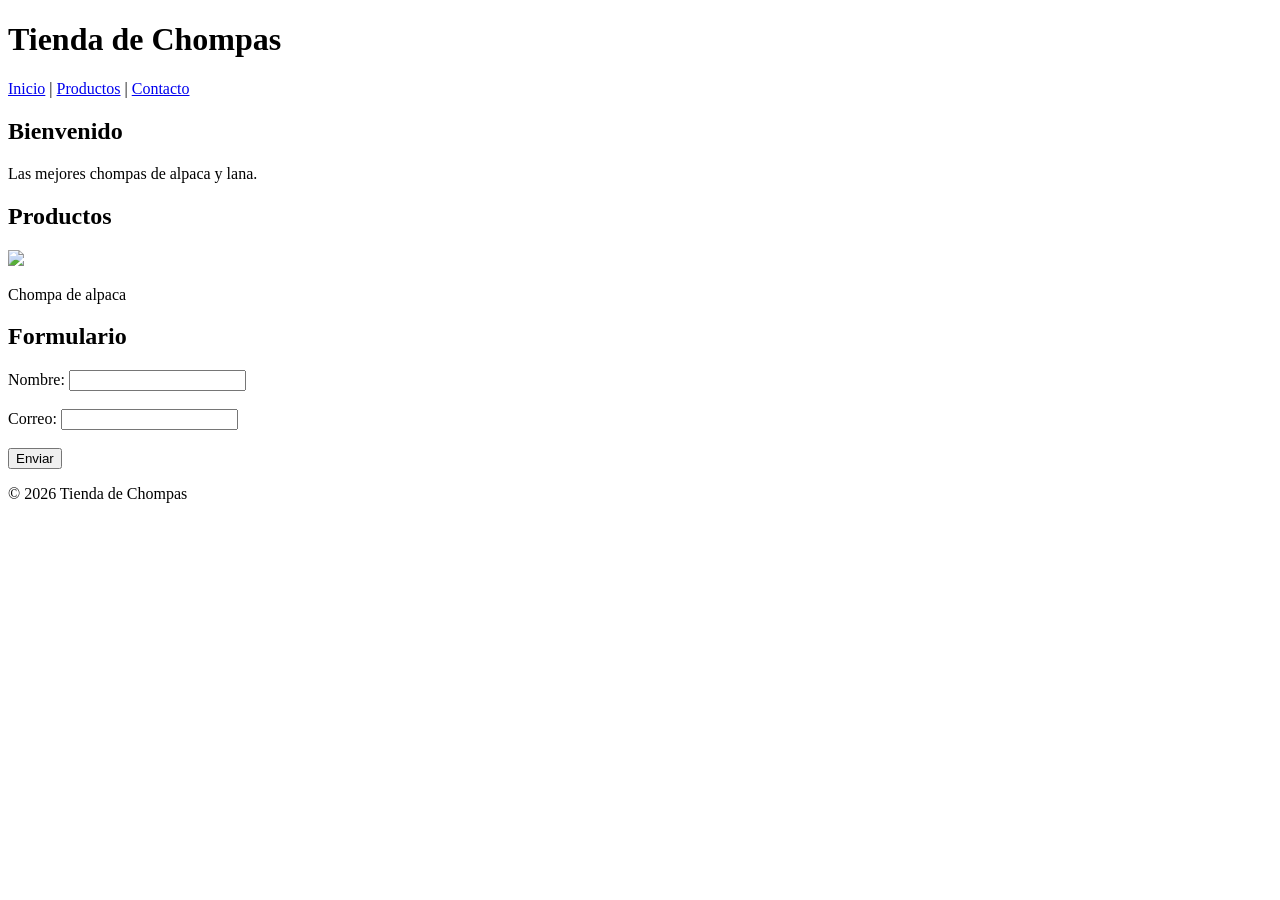
==== index.html @ dd598207 "Add files via upload" ====
<!DOCTYPE html>
<html lang="es">
<head>
    <meta charset="UTF-8">
    <title>Tienda de Chompas</title>
</head>
<body>

<header>
    <h1>Tienda de Chompas</h1>
</header>

<nav>
    <a href="#inicio">Inicio</a> |
    <a href="#productos">Productos</a> |
    <a href="#contacto">Contacto</a>
</nav>

<main>
    <section id="inicio">
        <h2>Bienvenido</h2>
        <p>Las mejores chompas de alpaca y lana.</p>
    </section>

    <section id="productos">
        <h2>Productos</h2>
        <img src="chompa1.jpg" width="200">
        <p>Chompa de alpaca</p>
    </section>

    <section id="contacto">
        <h2>Formulario</h2>
        <form>
            Nombre: <input type="text"><br><br>
            Correo: <input type="email"><br><br>
            <button>Enviar</button>
        </form>
    </section>
</main>

<footer>
    <p>&copy; 2026 Tienda de Chompas</p>
</footer>

</body>
</html>
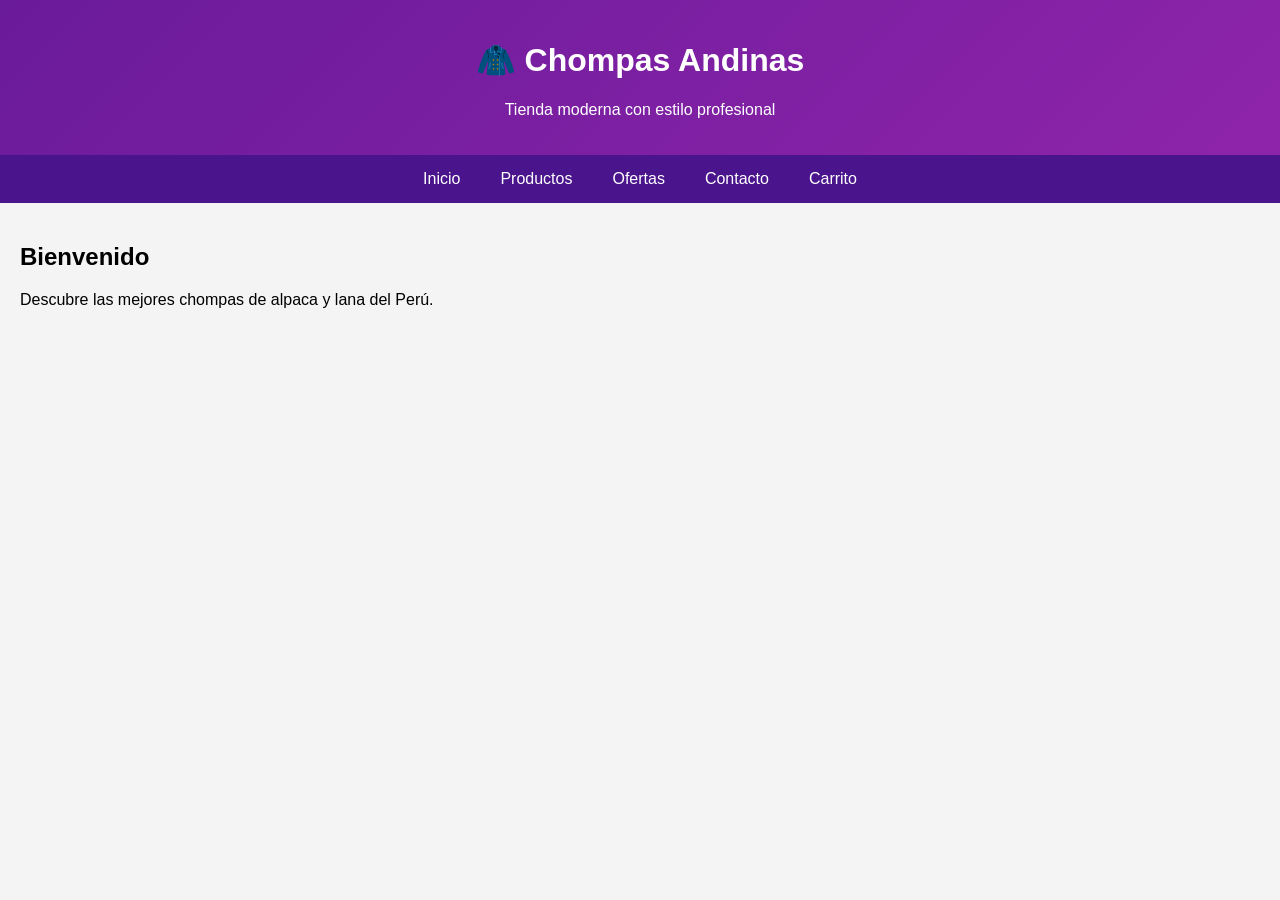
==== commit 5005cc4d: "Revamp index.html with new layout and styles" ====
--- a/index.html
+++ b/index.html
@@ -1,46 +1,211 @@
 <!DOCTYPE html>
 <html lang="es">
 <head>
-    <meta charset="UTF-8">
-    <title>Tienda de Chompas</title>
+<meta charset="UTF-8">
+<meta name="viewport" content="width=device-width, initial-scale=1.0">
+<title>Chompas Andinas</title>
+
+<style>
+body {
+    margin: 0;
+    font-family: Arial;
+    background: #f4f4f4;
+}
+
+/* HEADER */
+header {
+    background: linear-gradient(135deg,#6a1b9a,#8e24aa);
+    color: white;
+    text-align: center;
+    padding: 20px;
+}
+
+/* NAV PESTAÑAS */
+nav {
+    display: flex;
+    justify-content: center;
+    background: #4a148c;
+    flex-wrap: wrap;
+}
+
+nav a {
+    color: white;
+    padding: 15px 20px;
+    text-decoration: none;
+    cursor: pointer;
+}
+
+nav a:hover {
+    background: #7b1fa2;
+}
+
+/* SECCIONES */
+section {
+    display: none;
+    padding: 20px;
+}
+
+.active {
+    display: block;
+}
+
+/* PRODUCTOS */
+.grid {
+    display: grid;
+    grid-template-columns: repeat(auto-fit, minmax(220px,1fr));
+    gap: 15px;
+}
+
+.card {
+    background: white;
+    border-radius: 10px;
+    text-align: center;
+    padding: 10px;
+}
+
+.card img {
+    width: 100%;
+    height: 180px;
+    object-fit: cover;
+}
+
+button {
+    background: #6a1b9a;
+    color: white;
+    border: none;
+    padding: 10px;
+    width: 100%;
+    cursor: pointer;
+}
+
+/* CARRITO */
+.cart {
+    background: white;
+    padding: 10px;
+    border-radius: 10px;
+}
+
+.item {
+    display: flex;
+    justify-content: space-between;
+}
+
+/* FORMULARIO */
+form {
+    max-width: 400px;
+    margin: auto;
+}
+
+input, textarea {
+    width: 100%;
+    padding: 10px;
+    margin: 10px 0;
+}
+</style>
 </head>
+
 <body>
 
 <header>
-    <h1>Tienda de Chompas</h1>
+    <h1>🧥 Chompas Andinas</h1>
+    <p>Tienda moderna con estilo profesional</p>
 </header>
 
+<!-- PESTAÑAS -->
 <nav>
-    <a href="#inicio">Inicio</a> |
-    <a href="#productos">Productos</a> |
-    <a href="#contacto">Contacto</a>
+    <a onclick="show('inicio')">Inicio</a>
+    <a onclick="show('productos')">Productos</a>
+    <a onclick="show('ofertas')">Ofertas</a>
+    <a onclick="show('contacto')">Contacto</a>
+    <a onclick="show('carrito')">Carrito</a>
 </nav>
 
-<main>
-    <section id="inicio">
-        <h2>Bienvenido</h2>
-        <p>Las mejores chompas de alpaca y lana.</p>
-    </section>
-
-    <section id="productos">
-        <h2>Productos</h2>
-        <img src="chompa1.jpg" width="200">
-        <p>Chompa de alpaca</p>
-    </section>
-
-    <section id="contacto">
-        <h2>Formulario</h2>
-        <form>
-            Nombre: <input type="text"><br><br>
-            Correo: <input type="email"><br><br>
-            <button>Enviar</button>
-        </form>
-    </section>
-</main>
-
-<footer>
-    <p>&copy; 2026 Tienda de Chompas</p>
-</footer>
+<!-- INICIO -->
+<section id="inicio" class="active">
+    <h2>Bienvenido</h2>
+    <p>Descubre las mejores chompas de alpaca y lana del Perú.</p>
+</section>
+
+<!-- PRODUCTOS -->
+<section id="productos">
+    <h2>Productos</h2>
+
+    <div class="grid">
+
+        <div class="card">
+            <img src="https://images.unsplash.com/photo-1602810318383-e386cc2a3ccf">
+            <h3>Chompa Alpaca</h3>
+            <p>S/120</p>
+            <button onclick="add('Alpaca',120)">Agregar</button>
+        </div>
+
+        <div class="card">
+            <img src="https://images.unsplash.com/photo-1603252109303-2751441dd157">
+            <h3>Chompa Lana</h3>
+            <p>S/90</p>
+            <button onclick="add('Lana',90)">Agregar</button>
+        </div>
+
+    </div>
+</section>
+
+<!-- OFERTAS -->
+<section id="ofertas">
+    <h2>🔥 Ofertas</h2>
+    <p>Descuentos hasta 30% en chompas seleccionadas.</p>
+</section>
+
+<!-- CONTACTO -->
+<section id="contacto">
+    <h2>Contacto</h2>
+
+    <form>
+        <input type="text" placeholder="Nombre">
+        <input type="email" placeholder="Correo">
+        <textarea placeholder="Mensaje"></textarea>
+        <button type="submit">Enviar</button>
+    </form>
+</section>
+
+<!-- CARRITO -->
+<section id="carrito">
+    <h2>🛒 Carrito</h2>
+    <div id="items"></div>
+    <h3>Total: S/<span id="total">0</span></h3>
+</section>
+
+<script>
+function show(id){
+    document.querySelectorAll("section").forEach(s => s.classList.remove("active"));
+    document.getElementById(id).classList.add("active");
+}
+
+/* CARRITO */
+let cart = [];
+
+function add(name, price){
+    cart.push({name,price});
+    render();
+    show("carrito");
+}
+
+function render(){
+    let items = document.getElementById("items");
+    let total = 0;
+
+    items.innerHTML = "";
+
+    cart.forEach(p=>{
+        total += p.price;
+        items.innerHTML += `
+        <div class="item">
+            ${p.name} - S/${p.price}
+        </div>`;
+    });
+
+    document.getElementById("total").innerText = total;
+}
+</script>
 
 </body>
-</html>+</html>
